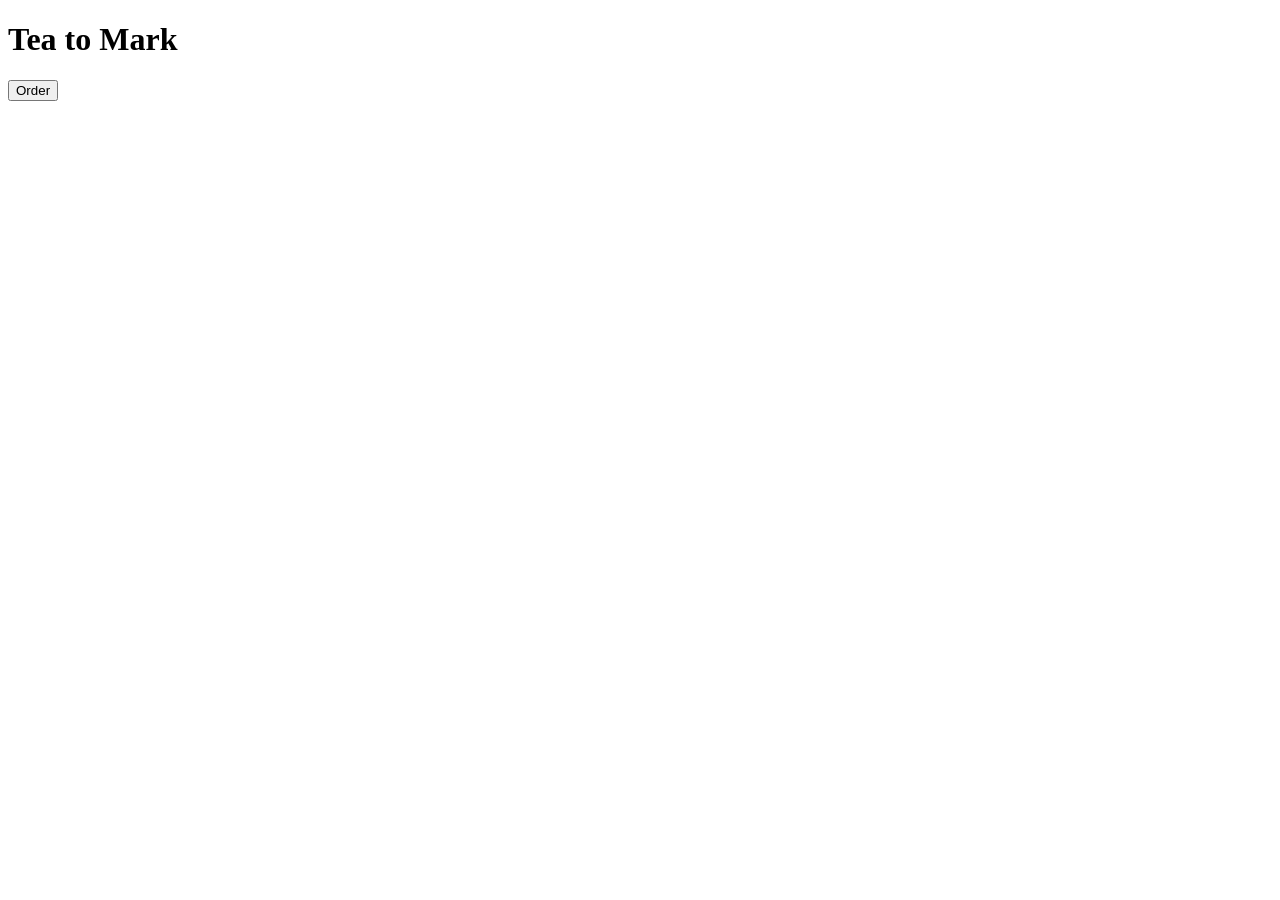
==== index.html @ 8fa0e398 "Create index.html" ====
<!doctype html>
<html lang="en">
  <head>
    <meta charset="UTF-8" />
    <meta name="viewport" content="width=device-width, initial-scale=1.0" />
    <title>Tea to Mark</title>
    <link rel="stylesheet" href="style.css" />
  </head>
  <body>
    <header class="front">
      <h1>Tea to Mark</h1>
      <button class="startbtn">Order</button>
    </header>

    <div class="wrapper"></div>
  </body>
  <script src="index.js"></script>
</html>
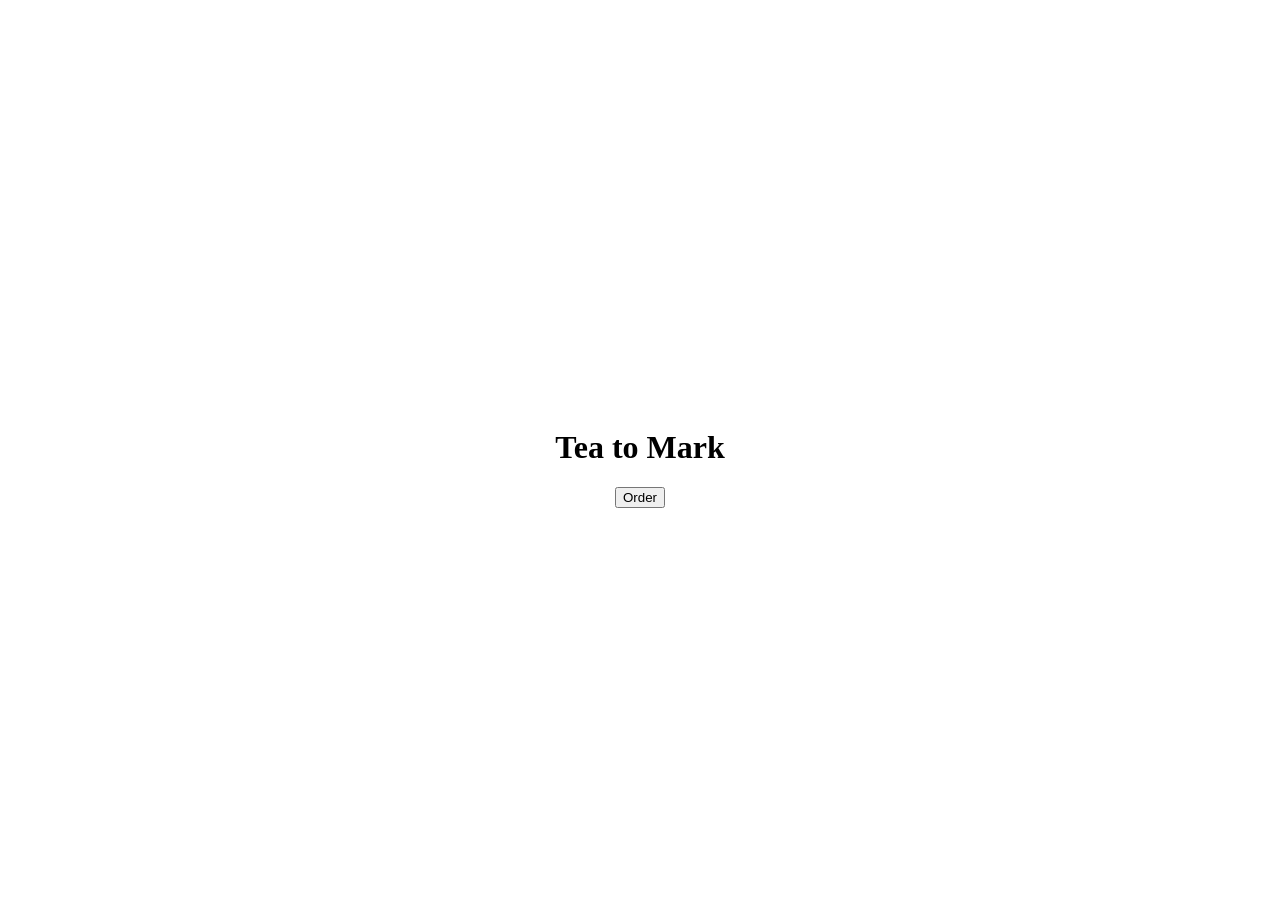
==== commit b38a05f2: "Add wrapper div to index.html" ====
--- a/index.html
+++ b/index.html
@@ -12,6 +12,7 @@
       <button class="startbtn">Order</button>
     </header>
 
+    
     <div class="wrapper"></div>
   </body>
   <script src="index.js"></script>
--- a/style.css
+++ b/style.css
@@ -0,0 +1,19 @@
+* {
+    max-width: 100%;
+}
+
+header{
+    display: flex;
+    justify-content: center;
+    align-items: center;
+    flex-direction: column;
+    min-height: 100vh;
+}
+
+.wrapper.active {
+    
+}
+
+.hidden{
+    transform: scale(0);
+}
